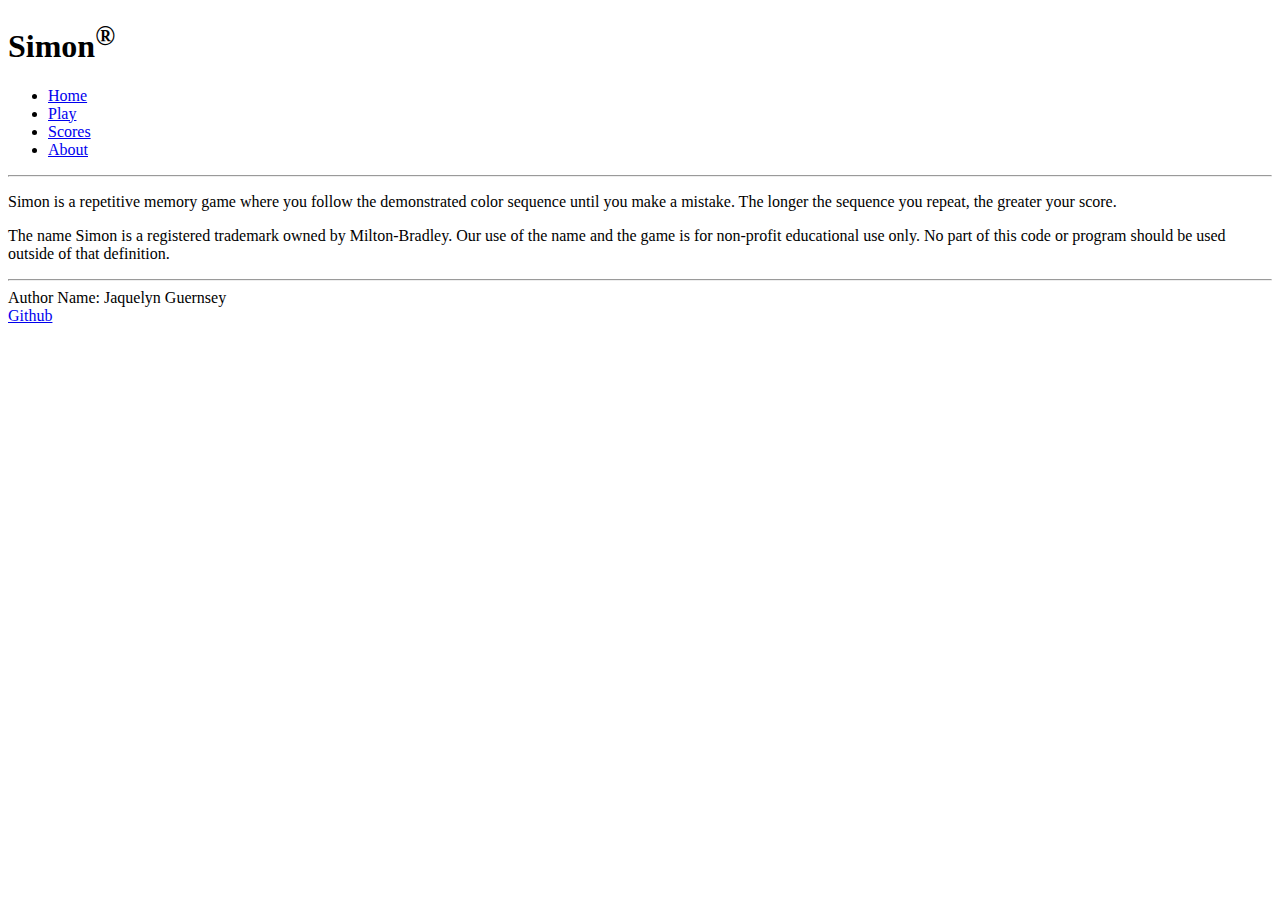
==== about.html @ 18400943 "Created files and wrote about.html" ====
<!DOCTYPE html>
<html lang="en">
    <head>
        <meta charset="UTF-8"/>
        <meta name="viewport" content="width=device-width, initial-scale=1.0"/>
        <title>About</title>
        <link rel="icon" href="favicon.ico"/>
    </head>
    <body>
        <header>
            <h1>Simon<sup>&reg;</sup></h1>

            <nav>
                <menu>
                    <li><a href="index.html">Home</a></li>
                    <li><a href="play.html">Play</a></li>
                    <li><a href="scores.html">Scores</a></li>
                    <li><a href="about.html">About</a></li>
                </menu>
            </nav>

            <hr />
        </header>

        <main>
            <p>
                Simon is a repetitive memory game where you follow the demonstrated
                color sequence until you make a mistake. The longer the sequence you
                repeat, the greater your score.
            </p>

            <p>
                The name Simon is a registered trademark owned by Milton-Bradley. Our
                use of the name and the game is for non-profit educational use only. No
                part of this code or program should be used outside of that definition.
            </p>
        </main>

        <footer>
            <hr />
            <span class="text-reset">Author Name: Jaquelyn Guernsey</span>
            <br />
            <a href="https://github.com/GuernJaq/simon">Github</a>
        </footer>
    </body>
</html>
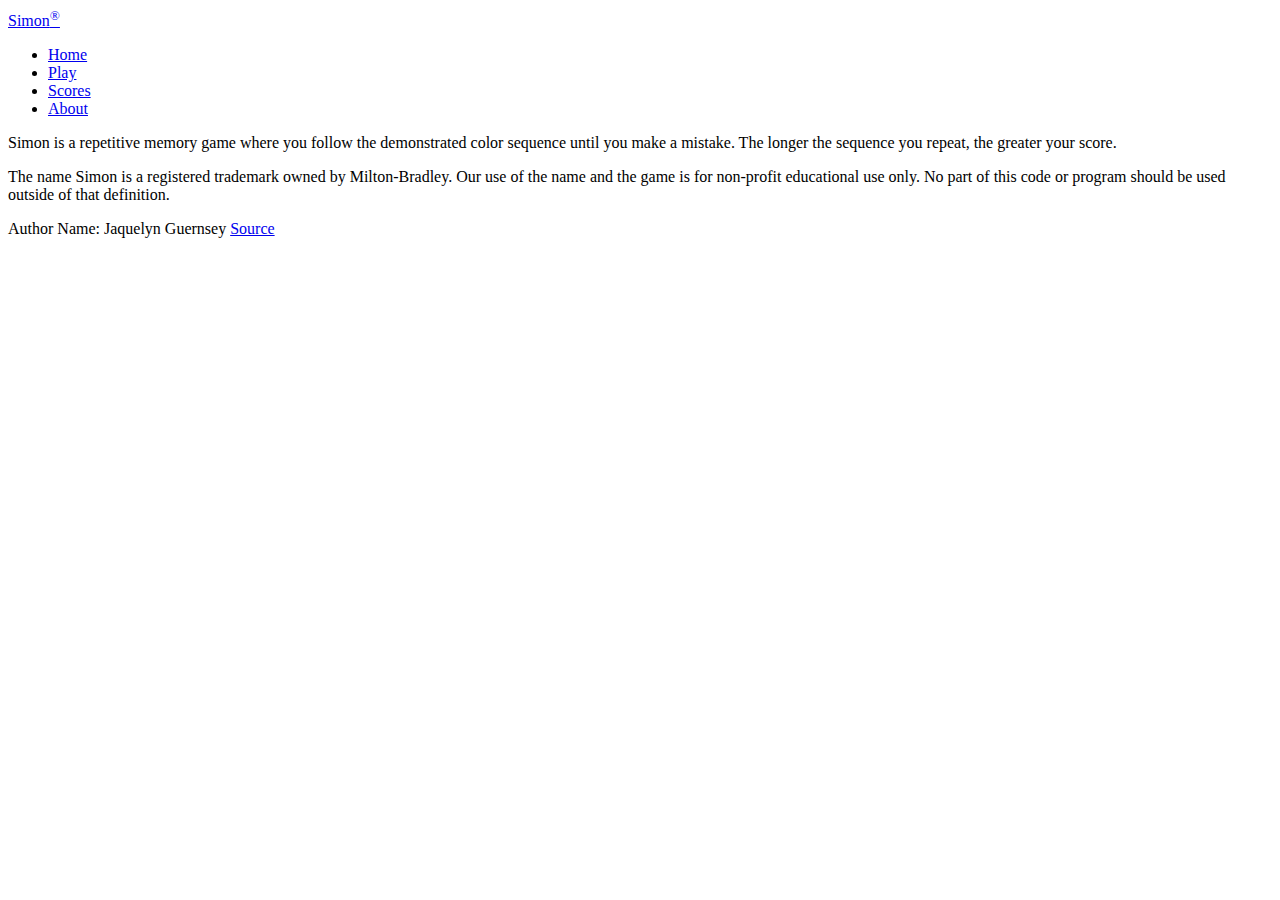
==== commit 9657cf63: "Updated about.html and index.html to Bootstrap" ====
--- a/about.html
+++ b/about.html
@@ -5,42 +5,60 @@
         <meta name="viewport" content="width=device-width, initial-scale=1.0"/>
         <title>About</title>
         <link rel="icon" href="favicon.ico"/>
+
+        <link rel="stylesheet" href="favicon.ico"/>
+
+        <link
+            href="https://cdn.jsdelivr.net/npm/bootstrap@5.2.2/dist/css/bootstrap.min.css"
+            rel="stylesheet"
+            integrity="sha384-Zenh87qX5JnK2Jl0vWa8Ck2rdkQ2Bzep5IDxbcnCeuOxjzrPF/et3URy9Bv1WTRi"
+            crossorigin="anonymous"
+        />
     </head>
-    <body>
-        <header>
-            <h1>Simon<sup>&reg;</sup></h1>
 
-            <nav>
-                <menu>
-                    <li><a href="index.html">Home</a></li>
-                    <li><a href="play.html">Play</a></li>
-                    <li><a href="scores.html">Scores</a></li>
-                    <li><a href="about.html">About</a></li>
+    <body class="bg-dark text-light">
+        <header class="container-fluid">
+            <nav class="navbar fixed-top navbar-dark">
+                <a class="navbar-brand" href="#">Simon<sup>&reg;</sup></a>
+                <menu class="navbar-nav">
+                    <li class="nav-item">
+                        <a class="nav-link" href="index.html">Home</a>
+                    </li>
+                    <li class="nav-item">
+                        <a class="nav-link" href="play.html">Play</a>
+                    </li>
+                    <li class="nav-item">
+                        <a class="nav-link" href="scores.html">Scores</a>
+                    </li>
+                    <li class="nav-item">
+                        <a class="nav-link active" href="about.html">About</a>
+                    </li>
                 </menu>
             </nav>
-
-            <hr />
         </header>
 
-        <main>
-            <p>
-                Simon is a repetitive memory game where you follow the demonstrated
-                color sequence until you make a mistake. The longer the sequence you
-                repeat, the greater your score.
-            </p>
-
-            <p>
-                The name Simon is a registered trademark owned by Milton-Bradley. Our
-                use of the name and the game is for non-profit educational use only. No
-                part of this code or program should be used outside of that definition.
-            </p>
+        <main class="container-fluid bg-secondary text-center">
+            <div>
+                <p>
+                  Simon is a repetitive memory game where you follow the demonstrated
+                  color sequence until you make a mistake. The longer the sequence you
+                  repeat, the greater your score.
+                </p>
+        
+                <p>
+                  The name Simon is a registered trademark owned by Milton-Bradley. Our
+                  use of the name and the game is for non-profit educational use only.
+                  No part of this code or program should be used outside of that
+                  definition.
+                </p>
+            </div>
         </main>
 
-        <footer>
-            <hr />
-            <span class="text-reset">Author Name: Jaquelyn Guernsey</span>
-            <br />
-            <a href="https://github.com/GuernJaq/simon">Github</a>
+        <footer class="bg-dark text-dark text-muted">
+            <div class="container-fluid">
+                <span class="text-reset">Author Name: Jaquelyn Guernsey</span>
+                <a class="text-reset" href="https://github.com/GuernJaq/simon">Source</a>
+            </div>
         </footer>
     </body>
 </html>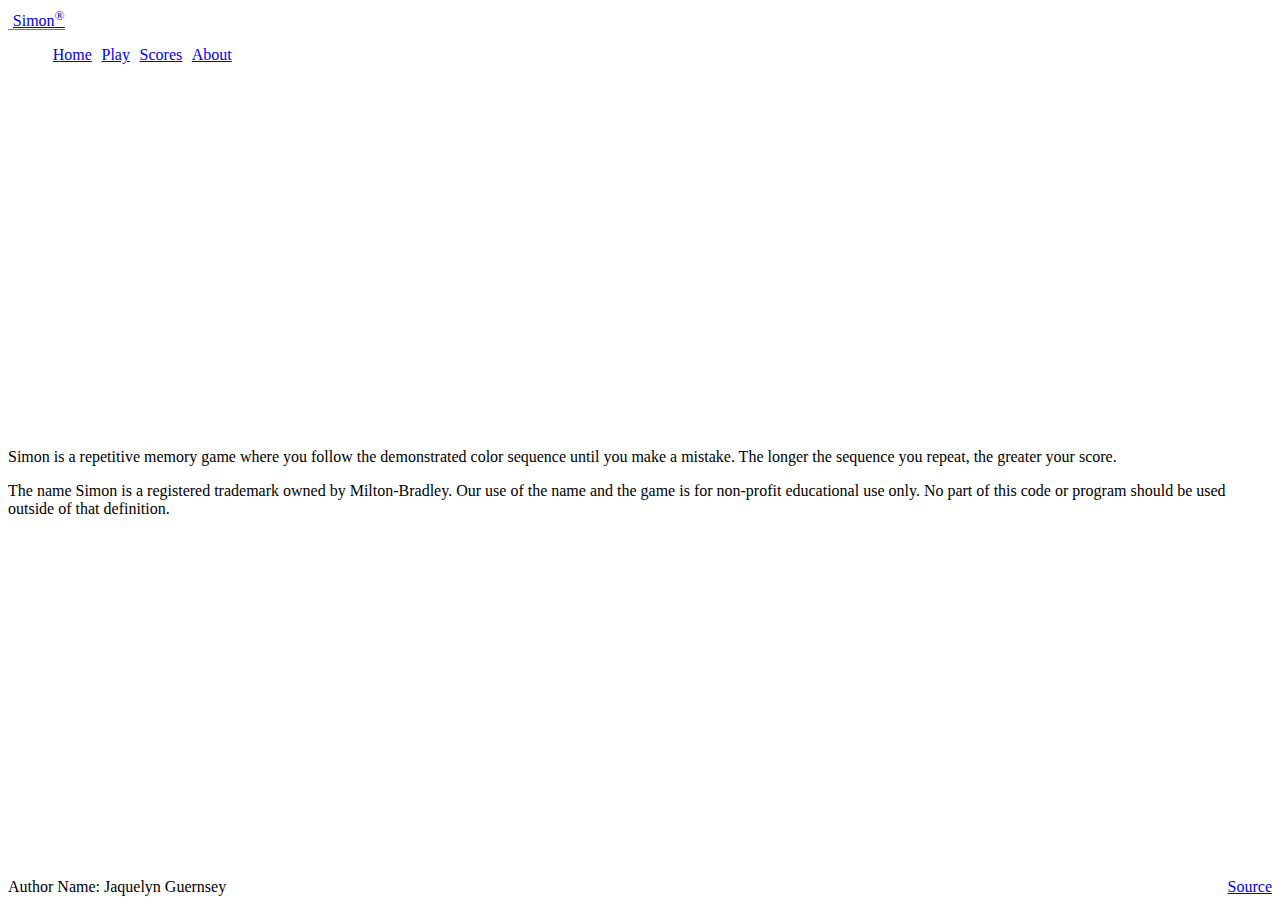
==== commit 852f6fb1: "Finished main.css and fixed minor errors elsewhere" ====
--- a/about.html
+++ b/about.html
@@ -6,7 +6,7 @@
         <title>About</title>
         <link rel="icon" href="favicon.ico"/>
 
-        <link rel="stylesheet" href="favicon.ico"/>
+        <link rel="stylesheet" href="main.css"/>
 
         <link
             href="https://cdn.jsdelivr.net/npm/bootstrap@5.2.2/dist/css/bootstrap.min.css"
--- a/main.css
+++ b/main.css
@@ -0,0 +1,156 @@
+body{
+    display: flex;
+    flex-direction: column;
+    min-width: 375px;
+}
+
+header{
+    flex: 0 80px;
+}
+
+main{
+    flex: 1 calc(100vh - 110px);
+    display: flex;
+    flex-direction: column;
+    align-items: center;
+    justify-content: space-around;
+}
+
+footer{
+    flex: 0 30px;
+}
+
+menu{
+    flex: 1;
+    display: flex;
+    flex-direction: row !important;
+    list-style: none;
+}
+
+.navbar-brand{
+    padding-left: 0.3em;
+    border-bottom: solid rgb(120,120,120) thin;
+}
+
+menu .nav-item{
+    padding: 0 0.3em;
+}
+
+footer a{
+    float: right;
+}
+
+#count{
+    color: rgb(250, 240, 160);
+}
+
+.players{
+    flex: 1;
+    width: 100%;
+    padding: 0.5em;
+}
+
+.player-name{
+    color: rgb(120,190,210);
+}
+
+.game{
+    background: rgb(0, 0, 0);
+    border-radius: 50%;
+    box-shadow: 0 0 20px 5px rgb(69,69,69);
+    width: 80vw;
+    height: 80vw;
+    position: absolute;
+    min-width: 350px;
+    min-height: 350px;
+    max-width: min(80vmin, 1000px);
+    max-height: min(80vmin, 1000px);
+}
+
+.button-container{
+    width: 100%;
+    height: 100%;
+    display: grid;
+    grid-template-columns: 1fr 1fr;
+    gap: 20px;
+}
+
+.button-top-left{
+    border-radius: 100% 0 0 0;
+    margin: 20px 0 0 20px;
+    background-color: green;
+    border: thick solid rgb(35,55,0);
+}
+
+.button-top-right{
+    border-radius: 0 100% 0 0;
+    margin: 20px 20px 0 0;
+    background-color: red;
+    border: thick solid rgb(85,10,10);
+}
+
+.button-bottom-left{
+    border-radius: 0 0 0 100%;
+    margin: 0 0 20px 20px;
+    background-color: yellow;
+    border: thick solid rgb(130,125,15);
+}
+
+.button-bottom-right{
+    border-radius: 0 0 100% 0;
+    margin: 0 20px 20px 0;
+    background-color: blue;
+    border: thick solid rgb(30,15,100);
+}
+
+.controls{
+    position: absolute;
+    border-radius: 50%;
+    width: 200px;
+    height: 200px;
+    background-color: black;
+    padding: 2em;
+    display: flex;
+    align-items: center;
+    justify-content: space-around;
+    flex-direction: column;
+}
+
+.game-name{
+    font-size: 2em;
+    font-weight: bold;
+    margin-bottom: 0.5em;
+}
+
+.score{
+    position: absolute;
+    text-align: center;
+    font-size: 20px;
+    font-family: monospace;
+    font-weight: bold;
+    color: red;
+    cursor: default;
+    width: 50px;
+    height: 30px;
+    border-radius: 10px;
+    border: solid thin rgb(120,0,0);
+    background-color: #300;
+}
+
+.center{
+    top: 50%;
+    left: 50%;
+    transform: translateX(-50%) translateY(-50%);
+}
+
+@media (max-height: 600px){
+    header{
+        display: none;
+    }
+    footer{
+        display: none;
+    }
+    main{
+        flex: 1 100vh;
+    }
+}